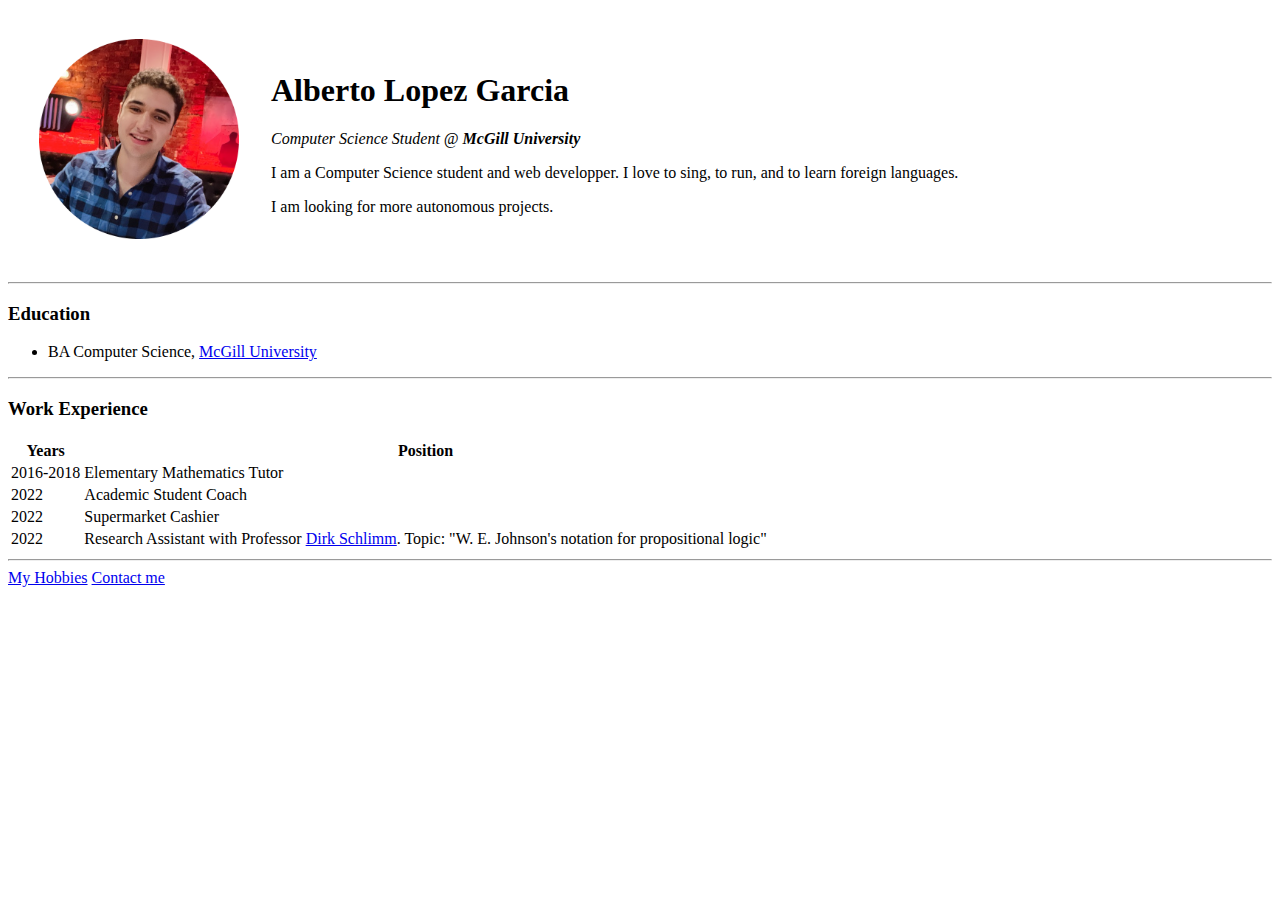
==== index.html @ 1f59e409 "Add initial cv website files" ====
<!DOCTYPE html>
<html lang="en" dir="ltr">

<head>
  <meta charset="utf-8">
  <title>Alberto's Personal Site</title>
</head>

<body>
  <table cellspacing="30">
    <tr>
      <td><img src="cv-circle.png" alt="alberto lopez cover picture" height="200" width="200"></td>
      <td>
        <h1>Alberto Lopez Garcia</h1>
        <p><em>Computer Science Student @ <strong>McGill University</strong></em></p>
        <p>
          I am a Computer Science student and web developper. I
          love to sing, to run, and to learn foreign languages.
        </p>
        <p>I am looking for more autonomous projects.</p>
      </td>
    </tr>
  </table>
  <hr>
  <h3>Education</h3>
  <!-- Bulleted list -->
  <ul>
    <li>BA Computer Science, <a href="https://www.mcgill.ca/">McGill University</a></li>
  </ul>
  <hr>
  <h3>Work Experience</h3>
  <table>
    <tr>
      <th>Years</th>
      <th>Position</th>
    </tr>
    <tr>
      <td>2016-2018</td>
      <td>Elementary Mathematics Tutor</td>
    </tr>
    <tr>
      <td>2022</td>
      <td>Academic Student Coach</td>
    </tr>
    <tr>
      <td>2022</td>
      <td>Supermarket Cashier</td>
    </tr>
    <tr>
      <td>2022</td>
      <td>Research Assistant with Professor <a href="https://www.cs.mcgill.ca/~dirk/">Dirk Schlimm</a>.
      Topic: "W. E. Johnson's notation for propositional logic"</td>
    </tr>
  </table>
  <hr>
  <a href="hobbies.html#">My Hobbies</a>
  <a href="contact.html">Contact me</a>
</body>

</html>
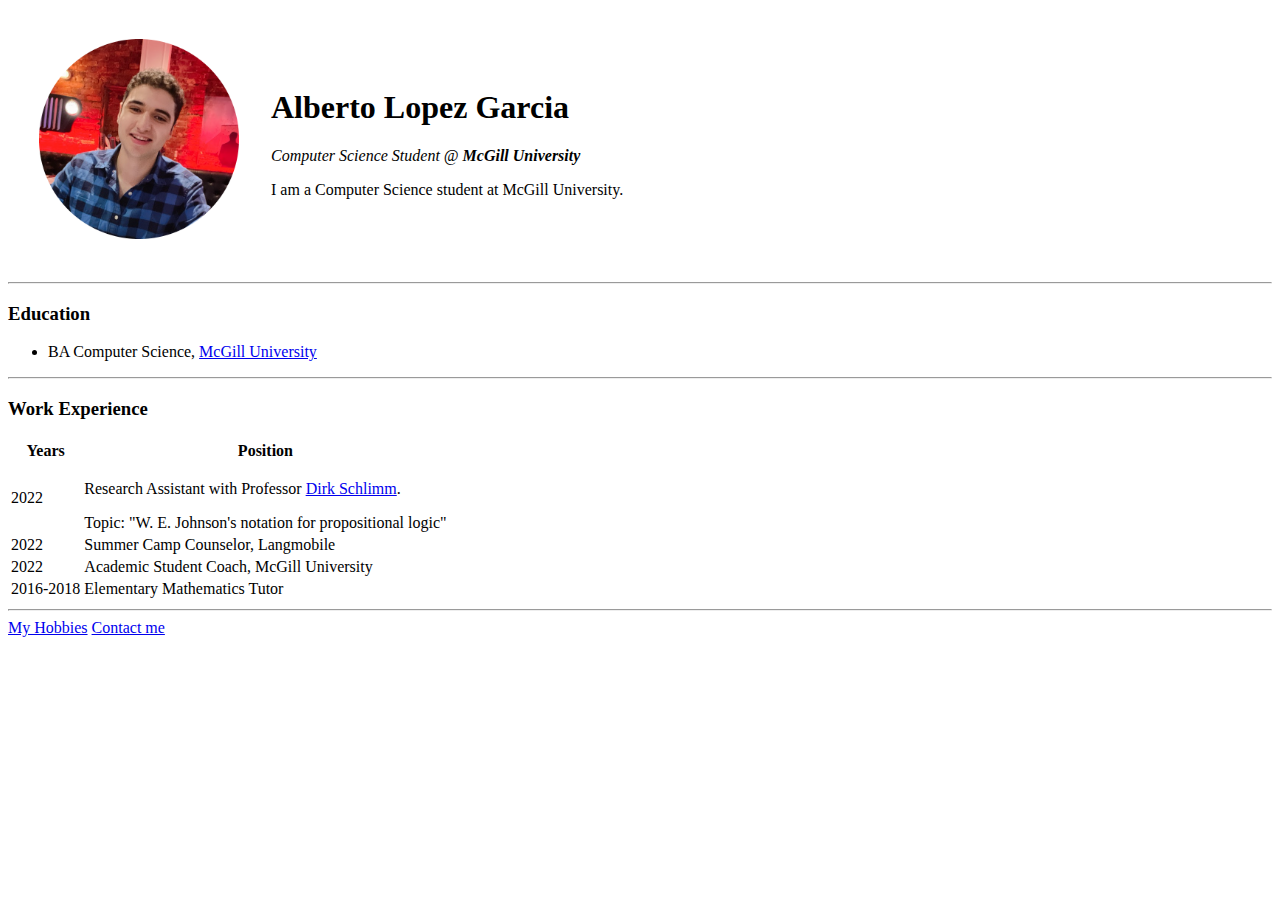
==== commit 33e40dec: "Add files via upload" ====
--- a/index.html
+++ b/index.html
@@ -1,9 +1,11 @@
 <!DOCTYPE html>
 <html lang="en" dir="ltr">
+<link rel="stylesheet" href="css/styles.css">
 
 <head>
   <meta charset="utf-8">
   <title>Alberto's Personal Site</title>
+
 </head>
 
 <body>
@@ -14,10 +16,8 @@
         <h1>Alberto Lopez Garcia</h1>
         <p><em>Computer Science Student @ <strong>McGill University</strong></em></p>
         <p>
-          I am a Computer Science student and web developper. I
-          love to sing, to run, and to learn foreign languages.
+          I am a Computer Science student at McGill University.
         </p>
-        <p>I am looking for more autonomous projects.</p>
       </td>
     </tr>
   </table>
@@ -30,27 +30,31 @@
   <hr>
   <h3>Work Experience</h3>
   <table>
+    <thead>
     <tr>
       <th>Years</th>
       <th>Position</th>
+    </tr>
+    </thead>
+    <tbody>
+    <tr>
+      <td>2022</td>
+      <td><p>Research Assistant with Professor <a href="https://www.cs.mcgill.ca/~dirk/">Dirk Schlimm</a>.</p>
+      Topic: "W. E. Johnson's notation for propositional logic"</td>
+    </tr>
+    <tr>
+      <td>2022</td>
+      <td>Summer Camp Counselor, Langmobile</td>
+    </tr>
+    <tr>
+      <td>2022</td>
+      <td>Academic Student Coach, McGill University</td>
     </tr>
     <tr>
       <td>2016-2018</td>
       <td>Elementary Mathematics Tutor</td>
     </tr>
-    <tr>
-      <td>2022</td>
-      <td>Academic Student Coach</td>
-    </tr>
-    <tr>
-      <td>2022</td>
-      <td>Supermarket Cashier</td>
-    </tr>
-    <tr>
-      <td>2022</td>
-      <td>Research Assistant with Professor <a href="https://www.cs.mcgill.ca/~dirk/">Dirk Schlimm</a>.
-      Topic: "W. E. Johnson's notation for propositional logic"</td>
-    </tr>
+    </tbody>
   </table>
   <hr>
   <a href="hobbies.html#">My Hobbies</a>
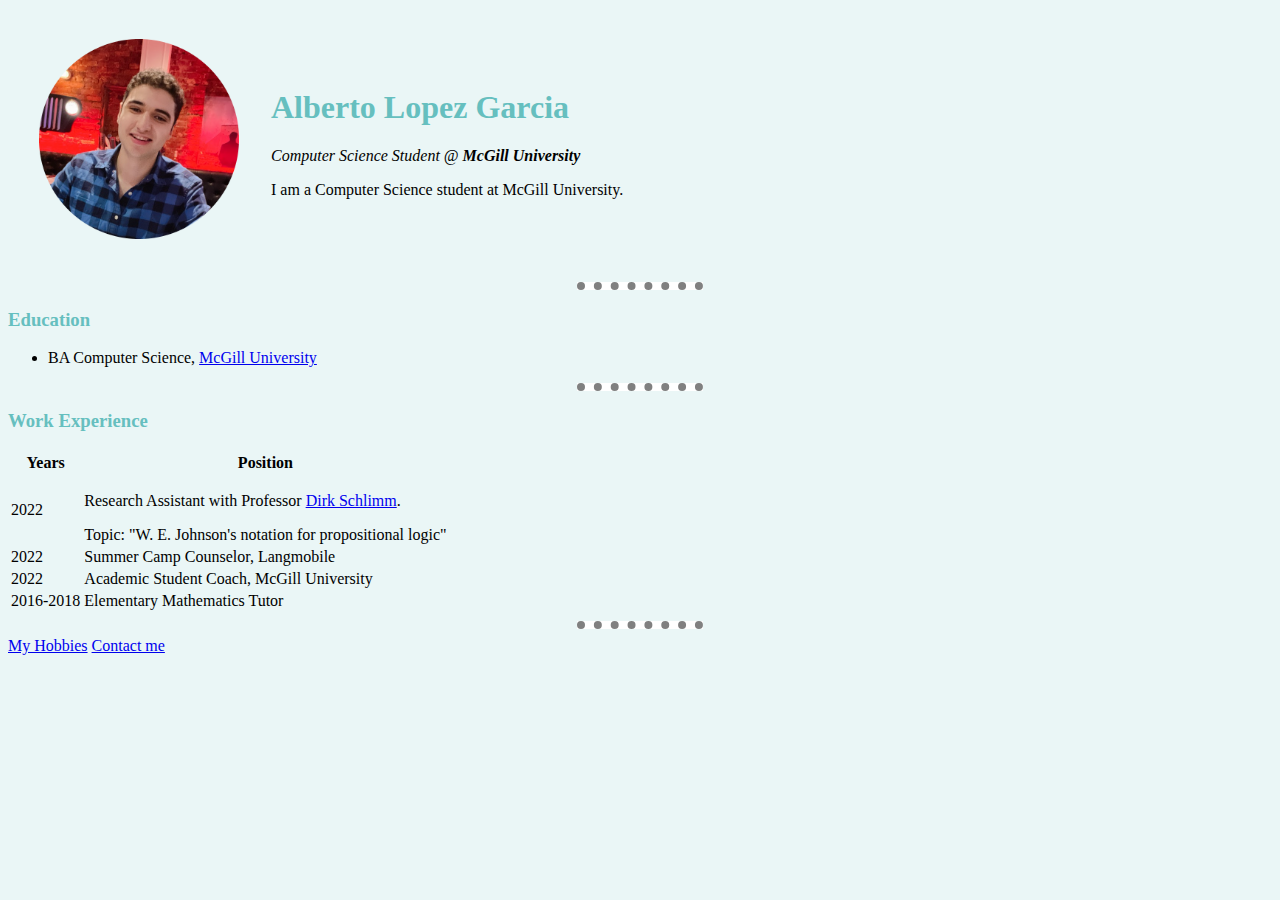
==== commit 38de363a: "Update index.html" ====
--- a/index.html
+++ b/index.html
@@ -1,6 +1,6 @@
 <!DOCTYPE html>
 <html lang="en" dir="ltr">
-<link rel="stylesheet" href="css/styles.css">
+<link rel="stylesheet" href="styles.css">
 
 <head>
   <meta charset="utf-8">
--- a/styles.css
+++ b/styles.css
@@ -0,0 +1,19 @@
+body {
+  background-color: #EAF6F6;
+}
+
+hr {
+  border-style: none;
+  border-top-style: dotted;
+  background-color: white;
+  border-width: 8px;
+  width: 10%;
+}
+
+h1 {
+  color: #66BFBF;
+}
+
+h3 {
+  color: #66BFBF;
+}
